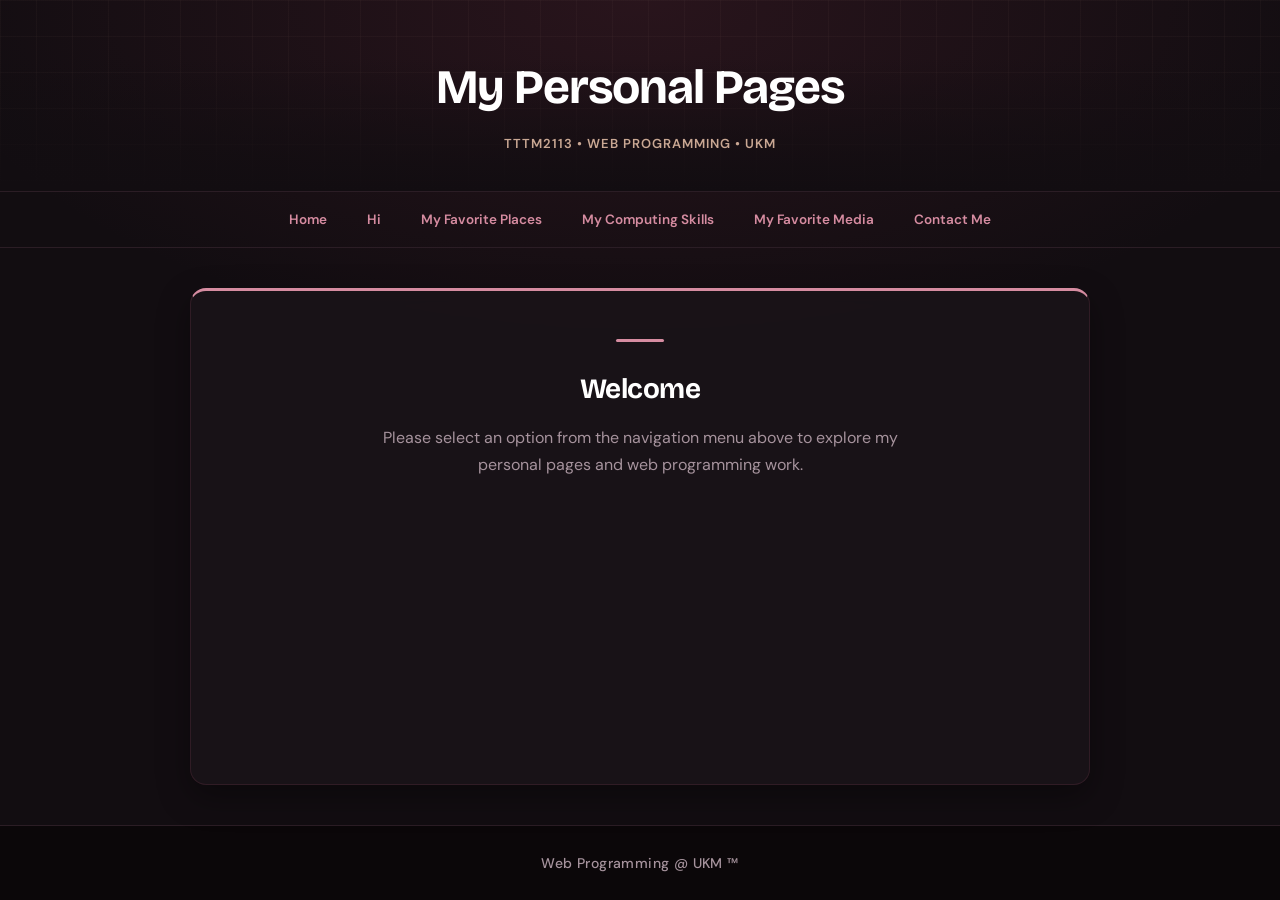
==== lab-1/index.html @ b4145952 "Initial commit" ====
<!--
Matric Number: A218848
Name: Muhammad Adam Irfan bin Mohd Hanafiah
-->
<!DOCTYPE html>
<html lang="en">
<head>
  <meta charset="UTF-8">
  <meta name="viewport" content="width=device-width, initial-scale=1.0">

  <title>My Personal Pages | Lab 01</title>

  <link rel="preconnect" href="https://fonts.googleapis.com">
  <link rel="preconnect" href="https://fonts.gstatic.com" crossorigin>
  <link href="https://fonts.googleapis.com/css2?family=Bricolage+Grotesque:wght@600;700&family=DM+Sans:wght@400;500;600&display=swap" rel="stylesheet">

  <style>
    /* ===== SOFT MAROON & ROSEWOOD PALETTE ===== */
    :root {
      --bg: #120d11;                  /* Dark warm black-cherry */
      --bg-alt: #171116;              
      --card: rgba(27, 20, 26, 0.75);   /* Glassy dark maroon container */
      --card-border: rgba(122, 60, 80, 0.25);
      --line: #2b1d25;                /* Borders */
      
      --maroon: #7a2e43;              /* Deep rosewood/maroon */
      --maroon-hover: #923a52;        
      --maroon-light: #d68ca1;        /* Soft dusty rose accent */
      --gold: #caa894;                /* Soft warm taupe/gold */
      
      --ink: #f3e8ee;                 /* Warm cream main text */
      --muted: #a6939d;              /* Secondary muted text */
      
      --heading-font: "Bricolage Grotesque", "Trebuchet MS", Arial, sans-serif;
      --body-font: "DM Sans", "Segoe UI", Arial, sans-serif;
    }

    * {
      box-sizing: border-box;
      margin: 0;
      padding: 0;
    }

    body {
      font-family: var(--body-font);
      background:
        radial-gradient(ellipse 80% 500px at 50% 0%, rgba(122, 46, 67, 0.22), transparent 70%),
        var(--bg);
      color: var(--ink);
      line-height: 1.65;
      min-height: 100vh;
      display: flex;
      flex-direction: column;
    }

    /* HEADER */
    #header {
      position: relative;
      padding: 48px 20px 36px;
      text-align: center;
      border-bottom: 1px solid var(--line);
      background:
        linear-gradient(to bottom, transparent 30%, var(--bg) 100%),
        linear-gradient(rgba(202, 168, 148, .04) 1px, transparent 1px) 0 0 / 36px 36px,
        linear-gradient(90deg, rgba(202, 168, 148, .04) 1px, transparent 1px) 0 0 / 36px 36px;
    }

    #title {
      font-family: var(--heading-font);
      font-size: clamp(2rem, 5vw, 3rem);
      font-weight: 700;
      letter-spacing: -1px;
      color: #ffffff;
      margin-bottom: 6px;
    }

    #subtitle {
      font-size: 13px;
      color: var(--gold);
      font-weight: 600;
      letter-spacing: 1px;
      text-transform: uppercase;
    }

    /* NAVIGATION MENU IFRAME */
    #menu {
      background-color: transparent;
      border-bottom: 1px solid var(--line);
      padding: 0;
    }

    #iframe {
      display: block;
      width: 100%;
      height: 55px;
      border: none;
      background-color: transparent;
    }

    /* MAIN CONTENT AREA */
    #content {
      flex: 1;
      width: 92%;
      max-width: 900px;
      margin: 40px auto;
      padding: 48px 36px;
      background: var(--card);
      backdrop-filter: blur(8px);
      border: 1px solid var(--card-border);
      border-top: 3px solid var(--maroon-light);
      border-radius: 16px;
      text-align: center;
      box-shadow: 0 12px 32px rgba(0, 0, 0, 0.35);
    }

    .content-line {
      width: 48px;
      height: 3px;
      background-color: var(--maroon-light);
      margin: 0 auto 24px;
      border-radius: 99px;
    }

    #content h2 {
      font-family: var(--heading-font);
      color: #ffffff;
      font-size: 28px;
      font-weight: 700;
      letter-spacing: -0.5px;
      margin-bottom: 12px;
    }

    #content p {
      color: var(--muted);
      font-size: 16px;
      line-height: 1.7;
      max-width: 50ch;
      margin: 0 auto;
    }

    /* FOOTER */
    #footer {
      background-color: #0b0709;
      color: var(--muted);
      padding: 24px 20px;
      text-align: center;
      border-top: 1px solid var(--line);
    }

    #footnote {
      font-size: 14px;
      font-weight: 500;
      letter-spacing: 0.4px;
      color: var(--muted);
    }

    /* PHONE LAYOUT */
    @media (max-width: 600px) {
      #header {
        padding: 36px 15px 28px;
      }

      #title {
        font-size: 26px;
      }

      #subtitle {
        font-size: 11px;
      }

      #content {
        width: 90%;
        margin: 28px auto;
        padding: 32px 20px;
      }

      #content h2 {
        font-size: 22px;
      }

      #content p {
        font-size: 14px;
      }

      #iframe {
        height: 60px;
      }
    }
  </style>
</head>

<body>

  <!-- Header -->
  <div id="header">
    <h1 id="title">My Personal Pages</h1>
    <p id="subtitle">TTTM2113 &bull; Web Programming &bull; UKM</p>
  </div>

  <!-- Navigation Menu -->
  <div id="menu">
    <iframe
      id="iframe"
      src="menu.html"
      title="Navigation Menu"
      allowtransparency="true">
    </iframe>
  </div>

  <!-- Main Content -->
  <div id="content">
    <div class="content-line"></div>

    <h2>Welcome</h2>

    <p>
      Please select an option from the navigation menu above
      to explore my personal pages and web programming work.
    </p>
  </div>

  <!-- Footer -->
  <div id="footer">
    <span id="footnote">
      Web Programming &#64; UKM &trade;
    </span>
  </div>

</body>
</html>
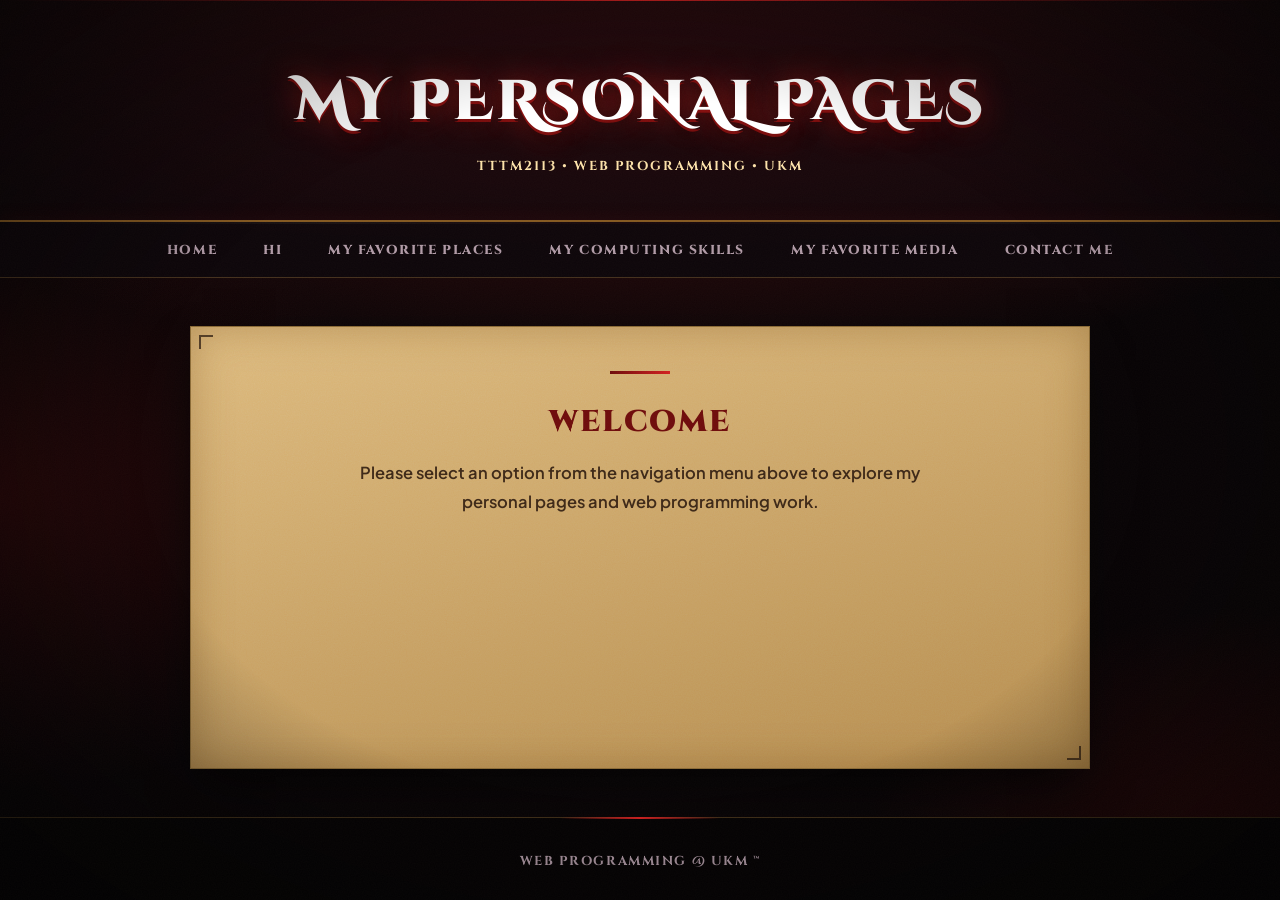
==== commit 28ce3a18: "New theme+pt1 changes" ====
--- a/lab-1/index.html
+++ b/lab-1/index.html
@@ -1,38 +1,38 @@
 <!--
-Matric Number: A218848
-Name: Muhammad Adam Irfan bin Mohd Hanafiah
+Matric Number: A218815
+Name: SOMESH A/L MURUGESEN
 -->
 <!DOCTYPE html>
 <html lang="en">
 <head>
   <meta charset="UTF-8">
   <meta name="viewport" content="width=device-width, initial-scale=1.0">
-
+  <meta name="theme-color" content="#070305">
   <title>My Personal Pages | Lab 01</title>
 
   <link rel="preconnect" href="https://fonts.googleapis.com">
   <link rel="preconnect" href="https://fonts.gstatic.com" crossorigin>
-  <link href="https://fonts.googleapis.com/css2?family=Bricolage+Grotesque:wght@600;700&family=DM+Sans:wght@400;500;600&display=swap" rel="stylesheet">
+  <link href="https://fonts.googleapis.com/css2?family=Cinzel+Decorative:wght@700;900&family=Cinzel:wght@700;800;900&family=Plus+Jakarta+Sans:wght@400;500;600;700&display=swap" rel="stylesheet">
 
   <style>
-    /* ===== SOFT MAROON & ROSEWOOD PALETTE ===== */
     :root {
-      --bg: #120d11;                  /* Dark warm black-cherry */
-      --bg-alt: #171116;              
-      --card: rgba(27, 20, 26, 0.75);   /* Glassy dark maroon container */
-      --card-border: rgba(122, 60, 80, 0.25);
-      --line: #2b1d25;                /* Borders */
+      --bg: #070305;
+      --red: #d11f1f;
+      --red-d: #6e0b0b;
+      --glow: rgba(209,31,31,.45);
+      --gold-l: #fce1a9;
+      --gold: #d49f4c;
+      --gold-d: #825b21;
+      --paper: #e8d5b0;
+      --paper-d: #c9ae7c;
+      --ink: #2a1a0e;
+      --text: #f0e2d3;
+      --muted: #b09aa6;
+      --line: rgba(212,159,76,.28);
       
-      --maroon: #7a2e43;              /* Deep rosewood/maroon */
-      --maroon-hover: #923a52;        
-      --maroon-light: #d68ca1;        /* Soft dusty rose accent */
-      --gold: #caa894;                /* Soft warm taupe/gold */
-      
-      --ink: #f3e8ee;                 /* Warm cream main text */
-      --muted: #a6939d;              /* Secondary muted text */
-      
-      --heading-font: "Bricolage Grotesque", "Trebuchet MS", Arial, sans-serif;
-      --body-font: "DM Sans", "Segoe UI", Arial, sans-serif;
+      --heading-font: "Cinzel Decorative", "Cinzel", Georgia, serif;
+      --body-font: "Plus Jakarta Sans", system-ui, sans-serif;
+      --grain: url("data:image/svg+xml;utf8,<svg xmlns='http://www.w3.org/2000/svg' width='160' height='160'><filter id='n'><feTurbulence type='fractalNoise' baseFrequency='.85' numOctaves='2' stitchTiles='stitch'/><feColorMatrix values='0 0 0 0 1 0 0 0 0 .85 0 0 0 0 .6 0 0 0 .55 0'/></filter><rect width='100%' height='100%' filter='url(%23n)'/></svg>");
     }
 
     * {
@@ -43,48 +43,95 @@
 
     body {
       font-family: var(--body-font);
-      background:
-        radial-gradient(ellipse 80% 500px at 50% 0%, rgba(122, 46, 67, 0.22), transparent 70%),
-        var(--bg);
-      color: var(--ink);
+      background-color: var(--bg);
+      background-image:
+        radial-gradient(ellipse 110% 720px at 50% -160px, rgba(209,31,31,.45), transparent 75%),
+        radial-gradient(ellipse 620px 420px at 100% 100%, rgba(110,11,11,.38), transparent 70%),
+        radial-gradient(ellipse 620px 420px at 0 55%, rgba(110,11,11,.26), transparent 70%);
+      background-attachment: fixed;
+      color: var(--text);
       line-height: 1.65;
       min-height: 100vh;
       display: flex;
       flex-direction: column;
+      overflow-x: hidden;
+    }
+
+    body::before {
+      content: "";
+      position: fixed;
+      inset: 0;
+      background: var(--grain);
+      opacity: .05;
+      mix-blend-mode: screen;
+      pointer-events: none;
+      z-index: 50;
+    }
+
+    body::after {
+      content: "";
+      position: fixed;
+      inset: 0;
+      background: radial-gradient(ellipse at center, transparent 55%, rgba(0,0,0,.65));
+      pointer-events: none;
+      z-index: 49;
+    }
+
+    ::selection {
+      background: var(--red);
+      color: #fff;
     }
 
     /* HEADER */
     #header {
       position: relative;
-      padding: 48px 20px 36px;
+      z-index: 2;
+      padding: 56px 20px 42px;
       text-align: center;
-      border-bottom: 1px solid var(--line);
-      background:
-        linear-gradient(to bottom, transparent 30%, var(--bg) 100%),
-        linear-gradient(rgba(202, 168, 148, .04) 1px, transparent 1px) 0 0 / 36px 36px,
-        linear-gradient(90deg, rgba(202, 168, 148, .04) 1px, transparent 1px) 0 0 / 36px 36px;
+      border-bottom: 2px solid var(--gold-d);
+      background: rgba(12, 6, 10, 0.6);
+    }
+
+    #header::before {
+      content: "";
+      position: absolute;
+      top: 0; left: 0; right: 0; height: 1px;
+      background: linear-gradient(90deg, transparent, var(--red), transparent);
+    }
+
+    #header::after {
+      content: "";
+      position: absolute;
+      bottom: -4px; left: 0; right: 0; height: 2px;
+      background: linear-gradient(90deg, transparent, var(--gold-l), var(--red), var(--gold-l), transparent);
+      box-shadow: 0 0 18px var(--glow);
     }
 
     #title {
       font-family: var(--heading-font);
-      font-size: clamp(2rem, 5vw, 3rem);
+      font-size: clamp(2.2rem, 5vw, 3.5rem);
+      font-weight: 900;
+      letter-spacing: .04em;
+      color: #ffffff;
+      margin-bottom: 8px;
+      text-transform: uppercase;
+      text-shadow: 0 0 30px rgba(209,31,31,.7), 0 3px 0 var(--red-d), 0 6px 14px rgba(0,0,0,.95);
+    }
+
+    #subtitle {
+      font-family: "Cinzel", Georgia, serif;
+      font-size: 13px;
+      color: var(--gold-l);
       font-weight: 700;
-      letter-spacing: -1px;
-      color: #ffffff;
-      margin-bottom: 6px;
-    }
-
-    #subtitle {
-      font-size: 13px;
-      color: var(--gold);
-      font-weight: 600;
-      letter-spacing: 1px;
+      letter-spacing: .15em;
       text-transform: uppercase;
     }
 
     /* NAVIGATION MENU IFRAME */
     #menu {
-      background-color: transparent;
+      position: relative;
+      z-index: 10;
+      background-color: rgba(12, 6, 10, 0.95);
       border-bottom: 1px solid var(--line);
       padding: 0;
     }
@@ -99,69 +146,99 @@
 
     /* MAIN CONTENT AREA */
     #content {
+      position: relative;
+      z-index: 2;
       flex: 1;
       width: 92%;
       max-width: 900px;
-      margin: 40px auto;
-      padding: 48px 36px;
-      background: var(--card);
-      backdrop-filter: blur(8px);
-      border: 1px solid var(--card-border);
-      border-top: 3px solid var(--maroon-light);
-      border-radius: 16px;
+      margin: 48px auto;
+      padding: 44px 36px;
+      background: var(--paper);
+      background-image: var(--grain), linear-gradient(165deg, #f3e4c3, var(--paper-d));
+      background-blend-mode: multiply;
+      border: 1px solid #8a6a36;
+      border-radius: 0;
       text-align: center;
-      box-shadow: 0 12px 32px rgba(0, 0, 0, 0.35);
-    }
+      box-shadow: 0 22px 48px -12px rgba(0,0,0,.95), inset 0 0 40px rgba(110,70,20,.35);
+      color: var(--ink);
+    }
+
+    #content::before, #content::after {
+      content: "";
+      position: absolute;
+      width: 12px;
+      height: 12px;
+      border: 2px solid var(--ink);
+      opacity: .75;
+      pointer-events: none;
+    }
+
+    #content::before { top: 8px; left: 8px; border-right: 0; border-bottom: 0; }
+    #content::after { bottom: 8px; right: 8px; border-left: 0; border-top: 0; }
 
     .content-line {
-      width: 48px;
+      width: 60px;
       height: 3px;
-      background-color: var(--maroon-light);
+      background: linear-gradient(90deg, var(--red-d), var(--red));
       margin: 0 auto 24px;
-      border-radius: 99px;
     }
 
     #content h2 {
-      font-family: var(--heading-font);
-      color: #ffffff;
-      font-size: 28px;
-      font-weight: 700;
-      letter-spacing: -0.5px;
+      font-family: "Cinzel", Georgia, serif;
+      color: var(--red-d);
+      font-size: 30px;
+      font-weight: 900;
+      letter-spacing: .06em;
+      text-transform: uppercase;
       margin-bottom: 12px;
     }
 
     #content p {
-      color: var(--muted);
-      font-size: 16px;
-      line-height: 1.7;
-      max-width: 50ch;
+      color: #3d2817;
+      font-size: 16.5px;
+      font-weight: 600;
+      line-height: 1.75;
+      max-width: 52ch;
       margin: 0 auto;
     }
 
     /* FOOTER */
     #footer {
-      background-color: #0b0709;
+      position: relative;
+      z-index: 2;
+      background-color: #040203;
       color: var(--muted);
-      padding: 24px 20px;
+      padding: 28px 20px;
       text-align: center;
       border-top: 1px solid var(--line);
     }
 
+    #footer::before {
+      content: "";
+      position: absolute;
+      top: -1px; left: 50%;
+      width: 160px; height: 2px;
+      margin-left: -80px;
+      background: linear-gradient(90deg, transparent, var(--red), transparent);
+    }
+
     #footnote {
-      font-size: 14px;
-      font-weight: 500;
-      letter-spacing: 0.4px;
+      font-family: "Cinzel", Georgia, serif;
+      font-size: 13px;
+      font-weight: 700;
+      letter-spacing: .12em;
       color: var(--muted);
+      text-transform: uppercase;
     }
 
     /* PHONE LAYOUT */
     @media (max-width: 600px) {
       #header {
-        padding: 36px 15px 28px;
+        padding: 38px 15px 28px;
       }
 
       #title {
-        font-size: 26px;
+        font-size: 2rem;
       }
 
       #subtitle {
@@ -170,16 +247,16 @@
 
       #content {
         width: 90%;
-        margin: 28px auto;
+        margin: 32px auto;
         padding: 32px 20px;
       }
 
       #content h2 {
-        font-size: 22px;
+        font-size: 24px;
       }
 
       #content p {
-        font-size: 14px;
+        font-size: 15px;
       }
 
       #iframe {
@@ -225,6 +302,81 @@
       Web Programming &#64; UKM &trade;
     </span>
   </div>
-
+<script>
+  (function () {
+    var AC = window.AudioContext || window.webkitAudioContext;
+    if (!AC) return;
+
+    var ctx, master, muted = false;
+    try { muted = localStorage.getItem('sfx') === 'off'; } catch (e) {}
+
+    function init() {
+      if (!ctx) {
+        ctx = new AC();
+        master = ctx.createGain();
+        master.gain.value = 0.5; // Overall volume
+        master.connect(ctx.destination);
+      }
+      if (ctx.state === 'suspended') ctx.resume();
+    }
+
+    function env(g, t, peak, dur) {
+      g.gain.setValueAtTime(0.0001, t);
+      g.gain.exponentialRampToValueAtTime(peak, t + 0.004);
+      g.gain.exponentialRampToValueAtTime(0.0001, t + dur);
+    }
+
+    function tone(type, f0, f1, dur, peak) {
+      var t = ctx.currentTime, o = ctx.createOscillator(), g = ctx.createGain();
+      o.type = type;
+      o.frequency.setValueAtTime(f0, t);
+      o.frequency.exponentialRampToValueAtTime(f1, t + dur);
+      env(g, t, peak, dur);
+      o.connect(g).connect(master);
+      o.start(t); 
+      o.stop(t + dur + 0.02);
+    }
+
+    function noise(dur, peak, freq, q) {
+      var t = ctx.currentTime, n = Math.floor(ctx.sampleRate * dur);
+      var b = ctx.createBuffer(1, n, ctx.sampleRate), d = b.getChannelData(0);
+      for (var i = 0; i < n; i++) d[i] = Math.random() * 2 - 1;
+      var s = ctx.createBufferSource(), f = ctx.createBiquadFilter(), g = ctx.createGain();
+      s.buffer = b; f.type = 'bandpass'; f.frequency.value = freq; f.Q.value = q;
+      env(g, t, peak, dur);
+      s.connect(f).connect(g).connect(master);
+      s.start(t);
+    }
+
+    var sounds = {
+      hover: function () { tone('triangle', 620, 380, 0.06, 0.10); noise(0.04, 0.06, 2500, 1.2); },
+      click: function () { tone('sine', 170, 55, 0.22, 0.55); tone('triangle', 900, 420, 0.05, 0.18); noise(0.06, 0.18, 1800, 0.9); }
+    };
+
+    function play(name) {
+      if (muted) return;
+      init();
+      sounds[name]();
+    }
+
+    // Unlock Web Audio Context on first interaction
+    ['pointerdown', 'keydown', 'touchstart'].forEach(function (ev) {
+      addEventListener(ev, init, { once: true, passive: true });
+    });
+
+    // Attach sound handlers to links, buttons, and menu items
+    document.addEventListener('DOMContentLoaded', function() {
+      var elements = document.querySelectorAll('a, button, .skill-pill, .place-card, .media-card');
+      elements.forEach(function (el) {
+        el.addEventListener('pointerenter', function (e) {
+          if (e.pointerType === 'mouse') play('hover');
+        });
+        el.addEventListener('click', function () {
+          play('click');
+        });
+      });
+    });
+  })();
+  </script>
 </body>
 </html>
